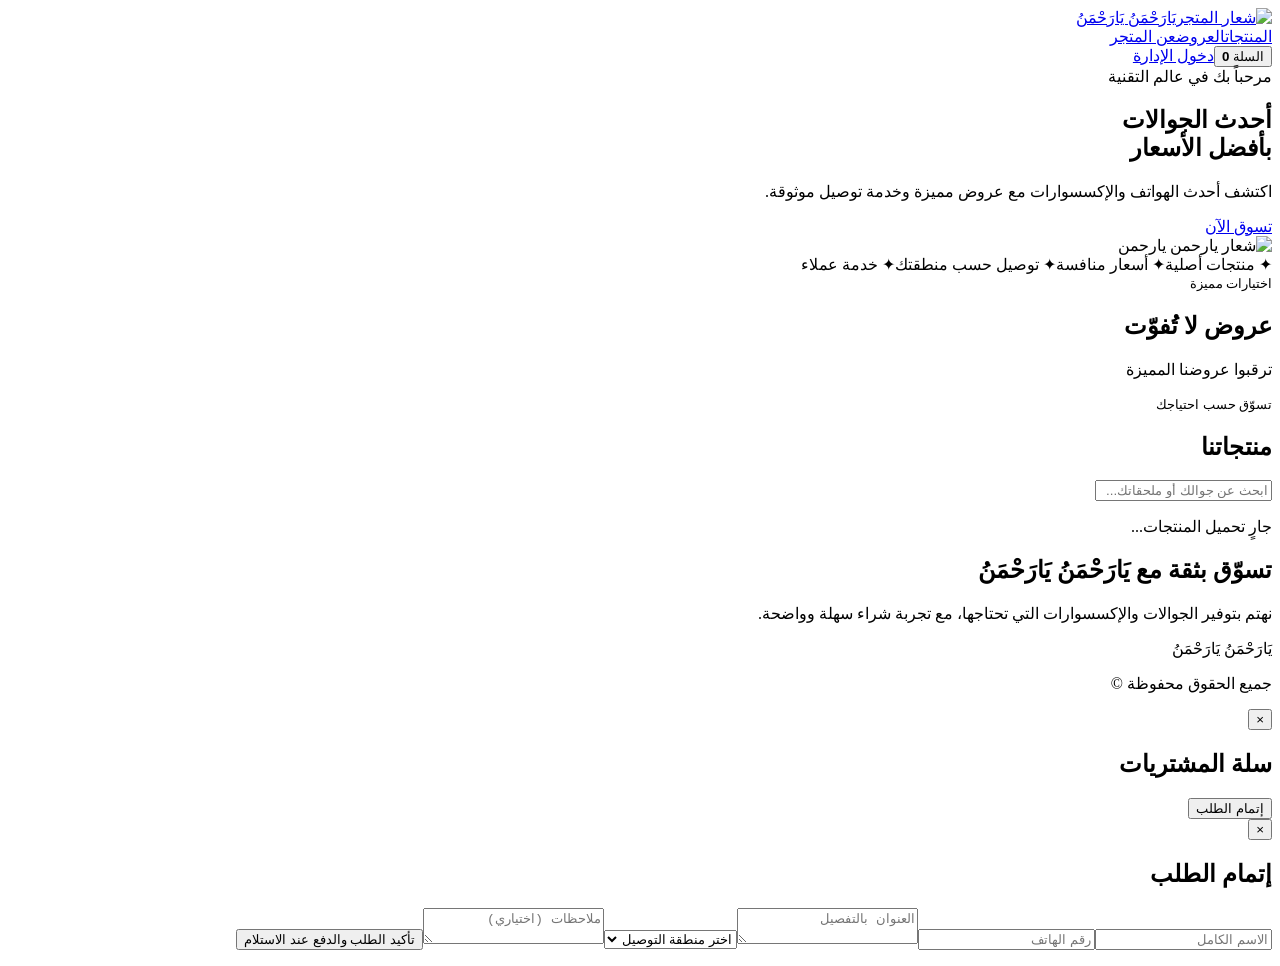
==== public/index.html @ 6d13c4c4 "Add files via upload" ====
<!doctype html><html lang="ar" dir="rtl"><head><meta charset="utf-8"><meta name="viewport" content="width=device-width,initial-scale=1"><meta name="theme-color" content="#172238"><meta name="description" content="متجر يارحمن يارحمن للجوالات والإكسسوارات"><title>يَارَحْمَنُ يَارَحْمَنُ | متجر الجوالات</title><link rel="preconnect" href="https://fonts.googleapis.com"><link href="https://fonts.googleapis.com/css2?family=Aref+Ruqaa:wght@400;700&family=Tajawal:wght@400;500;600;700;800&display=swap" rel="stylesheet"><link rel="stylesheet" href="/style.css"></head><body><header class="top"><a class="brand" href="/"><img src="/logo.png" alt="شعار المتجر"><span id="brandName">يَارَحْمَنُ يَارَحْمَنُ</span></a><nav><a href="#products">المنتجات</a><a href="#offers">العروض</a><a href="#about">عن المتجر</a></nav><div class="actions"><button id="cartBtn" class="outline">السلة <b id="cartCount">0</b></button><a class="admin-link" href="/admin.html">دخول الإدارة</a></div></header><main><section class="hero"><div><span class="eyebrow">مرحباً بك في عالم التقنية</span><h1 id="heroTitle">أحدث الجوالات<br>بأفضل الأسعار</h1><p id="heroText">اكتشف أحدث الهواتف والإكسسوارات مع عروض مميزة وخدمة توصيل موثوقة.</p><a class="primary" href="#products">تسوق الآن</a></div><img src="/logo.png" alt="شعار يارحمن يارحمن"></section><section class="strip"><span>✦ منتجات أصلية</span><span>✦ أسعار منافسة</span><span>✦ توصيل حسب منطقتك</span><span>✦ خدمة عملاء</span></section><section id="offers" class="section"><div class="section-head"><div><small>اختيارات مميزة</small><h2>عروض لا تُفوّت</h2></div></div><div id="offerList" class="offer-grid"><p class="muted">ترقبوا عروضنا المميزة</p></div></section><section id="products" class="section"><div class="section-head"><div><small>تسوّق حسب احتياجك</small><h2>منتجاتنا</h2></div><input id="search" placeholder="ابحث عن جوالك أو ملحقاتك..."></div><div id="categoryList" class="chips"></div><div id="productList" class="products"><p class="muted">جارٍ تحميل المنتجات...</p></div></section><section id="about" class="about"><h2>تسوّق بثقة مع يَارَحْمَنُ يَارَحْمَنُ</h2><p>نهتم بتوفير الجوالات والإكسسوارات التي تحتاجها، مع تجربة شراء سهلة وواضحة.</p></section></main><footer><div class="brand"><img src="/logo.png" alt=""><span>يَارَحْمَنُ يَارَحْمَنُ</span></div><p>جميع الحقوق محفوظة © <span id="year"></span></p><p id="contact"></p></footer><div id="drawer" class="drawer"><div class="drawer-box"><button class="close" id="closeCart">×</button><h2>سلة المشتريات</h2><div id="cartItems"></div><div class="cart-total" id="cartTotal"></div><button class="primary wide" id="checkoutBtn">إتمام الطلب</button></div></div><div id="checkout" class="modal"><form id="orderForm" class="modal-box"><button type="button" class="close" data-close="checkout">×</button><h2>إتمام الطلب</h2><input name="name" placeholder="الاسم الكامل" required><input name="phone" placeholder="رقم الهاتف" required><textarea name="address" placeholder="العنوان بالتفصيل" required></textarea><select name="zone_id" id="zoneSelect" required><option value="">اختر منطقة التوصيل</option></select><textarea name="notes" placeholder="ملاحظات (اختياري)"></textarea><button class="primary wide">تأكيد الطلب والدفع عند الاستلام</button><p id="orderMessage" class="muted"></p></form></div><script src="/app.js"></script></body></html>
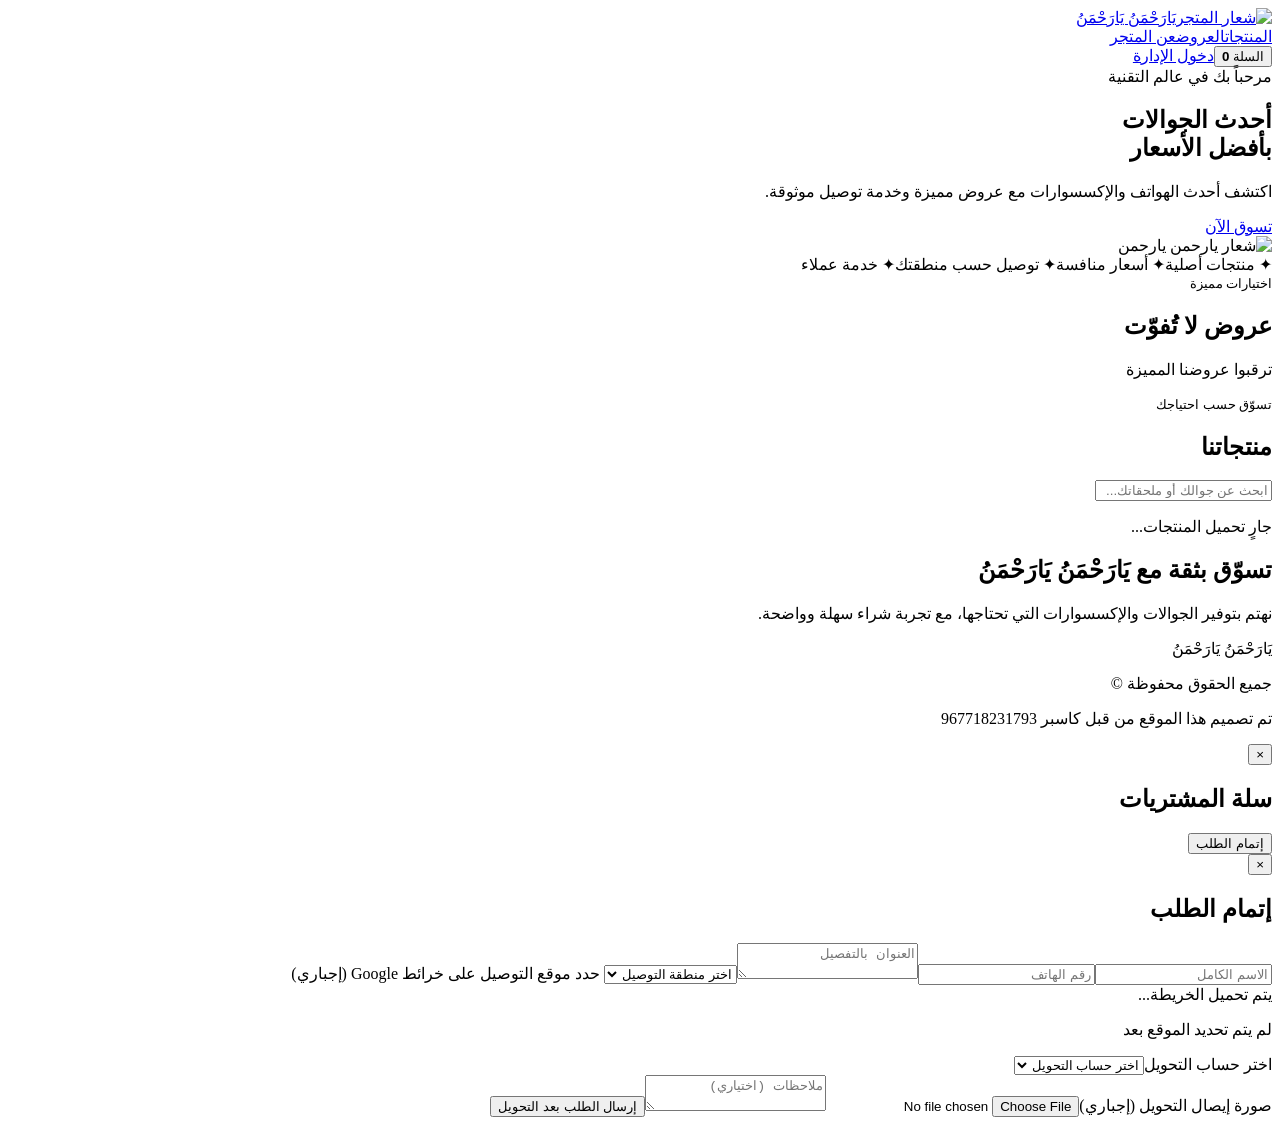
==== commit 0a7299f3: "Add files via upload" ====
--- a/public/index.html
+++ b/public/index.html
@@ -1 +1,4 @@
-<!doctype html><html lang="ar" dir="rtl"><head><meta charset="utf-8"><meta name="viewport" content="width=device-width,initial-scale=1"><meta name="theme-color" content="#172238"><meta name="description" content="متجر يارحمن يارحمن للجوالات والإكسسوارات"><title>يَارَحْمَنُ يَارَحْمَنُ | متجر الجوالات</title><link rel="preconnect" href="https://fonts.googleapis.com"><link href="https://fonts.googleapis.com/css2?family=Aref+Ruqaa:wght@400;700&family=Tajawal:wght@400;500;600;700;800&display=swap" rel="stylesheet"><link rel="stylesheet" href="/style.css"></head><body><header class="top"><a class="brand" href="/"><img src="/logo.png" alt="شعار المتجر"><span id="brandName">يَارَحْمَنُ يَارَحْمَنُ</span></a><nav><a href="#products">المنتجات</a><a href="#offers">العروض</a><a href="#about">عن المتجر</a></nav><div class="actions"><button id="cartBtn" class="outline">السلة <b id="cartCount">0</b></button><a class="admin-link" href="/admin.html">دخول الإدارة</a></div></header><main><section class="hero"><div><span class="eyebrow">مرحباً بك في عالم التقنية</span><h1 id="heroTitle">أحدث الجوالات<br>بأفضل الأسعار</h1><p id="heroText">اكتشف أحدث الهواتف والإكسسوارات مع عروض مميزة وخدمة توصيل موثوقة.</p><a class="primary" href="#products">تسوق الآن</a></div><img src="/logo.png" alt="شعار يارحمن يارحمن"></section><section class="strip"><span>✦ منتجات أصلية</span><span>✦ أسعار منافسة</span><span>✦ توصيل حسب منطقتك</span><span>✦ خدمة عملاء</span></section><section id="offers" class="section"><div class="section-head"><div><small>اختيارات مميزة</small><h2>عروض لا تُفوّت</h2></div></div><div id="offerList" class="offer-grid"><p class="muted">ترقبوا عروضنا المميزة</p></div></section><section id="products" class="section"><div class="section-head"><div><small>تسوّق حسب احتياجك</small><h2>منتجاتنا</h2></div><input id="search" placeholder="ابحث عن جوالك أو ملحقاتك..."></div><div id="categoryList" class="chips"></div><div id="productList" class="products"><p class="muted">جارٍ تحميل المنتجات...</p></div></section><section id="about" class="about"><h2>تسوّق بثقة مع يَارَحْمَنُ يَارَحْمَنُ</h2><p>نهتم بتوفير الجوالات والإكسسوارات التي تحتاجها، مع تجربة شراء سهلة وواضحة.</p></section></main><footer><div class="brand"><img src="/logo.png" alt=""><span>يَارَحْمَنُ يَارَحْمَنُ</span></div><p>جميع الحقوق محفوظة © <span id="year"></span></p><p id="contact"></p></footer><div id="drawer" class="drawer"><div class="drawer-box"><button class="close" id="closeCart">×</button><h2>سلة المشتريات</h2><div id="cartItems"></div><div class="cart-total" id="cartTotal"></div><button class="primary wide" id="checkoutBtn">إتمام الطلب</button></div></div><div id="checkout" class="modal"><form id="orderForm" class="modal-box"><button type="button" class="close" data-close="checkout">×</button><h2>إتمام الطلب</h2><input name="name" placeholder="الاسم الكامل" required><input name="phone" placeholder="رقم الهاتف" required><textarea name="address" placeholder="العنوان بالتفصيل" required></textarea><select name="zone_id" id="zoneSelect" required><option value="">اختر منطقة التوصيل</option></select><textarea name="notes" placeholder="ملاحظات (اختياري)"></textarea><button class="primary wide">تأكيد الطلب والدفع عند الاستلام</button><p id="orderMessage" class="muted"></p></form></div><script src="/app.js"></script></body></html>
+<!doctype html><html lang="ar" dir="rtl"><head><meta charset="utf-8"><meta name="viewport" content="width=device-width,initial-scale=1"><meta name="theme-color" content="#172238"><meta name="description" content="متجر يارحمن يارحمن للجوالات والإكسسوارات"><title>يَارَحْمَنُ يَارَحْمَنُ | متجر الجوالات</title><link rel="preconnect" href="https://fonts.googleapis.com"><link href="https://fonts.googleapis.com/css2?family=Aref+Ruqaa:wght@400;700&family=Tajawal:wght@400;500;600;700;800&display=swap" rel="stylesheet"><link rel="stylesheet" href="/style.css"></head><body><header class="top"><a class="brand" href="/"><img src="/logo.png" alt="شعار المتجر"><span id="brandName">يَارَحْمَنُ يَارَحْمَنُ</span></a><nav><a href="#products">المنتجات</a><a href="#offers">العروض</a><a href="#about">عن المتجر</a></nav><div class="actions"><button id="cartBtn" class="outline">السلة <b id="cartCount">0</b></button><a class="admin-link" href="/admin.html">دخول الإدارة</a></div></header><main><section class="hero"><div><span class="eyebrow">مرحباً بك في عالم التقنية</span><h1 id="heroTitle">أحدث الجوالات<br>بأفضل الأسعار</h1><p id="heroText">اكتشف أحدث الهواتف والإكسسوارات مع عروض مميزة وخدمة توصيل موثوقة.</p><a class="primary" href="#products">تسوق الآن</a></div><img src="/logo.png" alt="شعار يارحمن يارحمن"></section><section class="strip"><span>✦ منتجات أصلية</span><span>✦ أسعار منافسة</span><span>✦ توصيل حسب منطقتك</span><span>✦ خدمة عملاء</span></section><section id="offers" class="section"><div class="section-head"><div><small>اختيارات مميزة</small><h2>عروض لا تُفوّت</h2></div></div><div id="offerList" class="offer-grid"><p class="muted">ترقبوا عروضنا المميزة</p></div></section><section id="products" class="section"><div class="section-head"><div><small>تسوّق حسب احتياجك</small><h2>منتجاتنا</h2></div><input id="search" placeholder="ابحث عن جوالك أو ملحقاتك..."></div><div id="categoryList" class="chips"></div><div id="productList" class="products"><p class="muted">جارٍ تحميل المنتجات...</p></div></section><section id="about" class="about"><h2>تسوّق بثقة مع يَارَحْمَنُ يَارَحْمَنُ</h2><p>نهتم بتوفير الجوالات والإكسسوارات التي تحتاجها، مع تجربة شراء سهلة وواضحة.</p></section></main><footer><div class="brand"><img src="/logo.png" alt=""><span>يَارَحْمَنُ يَارَحْمَنُ</span></div><p>جميع الحقوق محفوظة © <span id="year"></span></p><p class="credit">تم تصميم هذا الموقع من قبل كاسبر 967718231793</p><p id="contact"></p></footer><div id="drawer" class="drawer"><div class="drawer-box"><button class="close" id="closeCart">×</button><h2>سلة المشتريات</h2><div id="cartItems"></div><div class="cart-total" id="cartTotal"></div><button class="primary wide" id="checkoutBtn">إتمام الطلب</button></div></div><div id="checkout" class="modal"><form id="orderForm" class="modal-box"><button type="button" class="close" data-close="checkout">×</button><h2>إتمام الطلب</h2><input name="name" placeholder="الاسم الكامل" required><input name="phone" placeholder="رقم الهاتف" required><textarea name="address" placeholder="العنوان بالتفصيل" required></textarea><select name="zone_id" id="zoneSelect" required><option value="">اختر منطقة التوصيل</option></select>
+<label class="field-label">حدد موقع التوصيل على خرائط Google (إجباري)</label><div id="mapNotice" class="map-notice">يتم تحميل الخريطة...</div><div id="orderMap" class="order-map"></div><p id="selectedLocation" class="muted">لم يتم تحديد الموقع بعد</p><input type="hidden" name="latitude" id="latitude"><input type="hidden" name="longitude" id="longitude">
+<label class="field-label">اختر حساب التحويل</label><select name="payment_account_id" id="paymentAccount" required><option value="">اختر حساب التحويل</option></select><div id="accountDetails" class="account-details"></div>
+<label class="field-label">صورة إيصال التحويل (إجباري)</label><input type="file" name="receipt" id="receipt" accept="image/*" required><textarea name="notes" placeholder="ملاحظات (اختياري)"></textarea><button class="primary wide" id="submitOrder">إرسال الطلب بعد التحويل</button><p id="orderMessage" class="muted"></p></form></div><script src="/app.js"></script></body></html>
